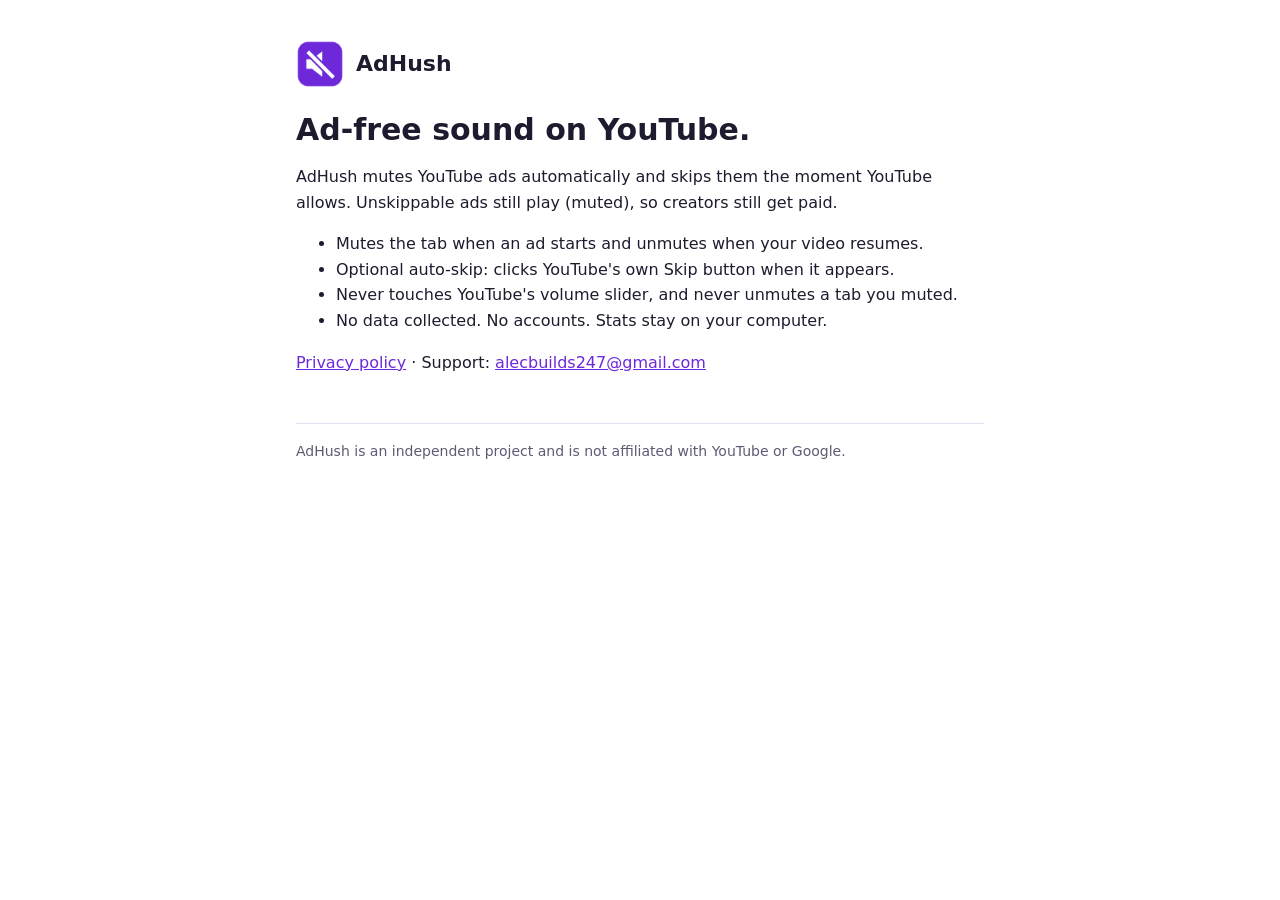
==== index.html @ 9d6e855f "Add files via upload" ====
<!doctype html>
<html lang="en">
<head>
  <meta charset="utf-8">
  <meta name="viewport" content="width=device-width, initial-scale=1">
  <title>AdHush</title>
  <meta name="description" content="AdHush mutes YouTube ads automatically and skips them the moment YouTube allows.">
  <link rel="stylesheet" href="style.css">
  <link rel="icon" href="icon.png">
</head>
<body>
<main>
  <header><img src="icon.png" alt=""><a href="./">AdHush</a></header>
  <h1>Ad-free sound on YouTube.</h1>
  <p>AdHush mutes YouTube ads automatically and skips them the moment YouTube allows.
  Unskippable ads still play (muted), so creators still get paid.</p>
  <ul>
    <li>Mutes the tab when an ad starts and unmutes when your video resumes.</li>
    <li>Optional auto-skip: clicks YouTube's own Skip button when it appears.</li>
    <li>Never touches YouTube's volume slider, and never unmutes a tab you muted.</li>
    <li>No data collected. No accounts. Stats stay on your computer.</li>
  </ul>
  <p><a href="privacy.html">Privacy policy</a> · Support: <a href="mailto:alecbuilds247@gmail.com">alecbuilds247@gmail.com</a></p>
  <footer>AdHush is an independent project and is not affiliated with YouTube or Google.</footer>
</main>
</body>
</html>
---- style.css ----
:root { --bg:#ffffff; --fg:#1f1b2e; --muted:#5f5a73; --accent:#6d28d9; --line:#e4def3; --card:#f6f3fc; }
@media (prefers-color-scheme: dark) {
  :root { --bg:#17151f; --fg:#f1eefb; --muted:#a9a3bd; --accent:#a78bfa; --line:#322d44; --card:#221f2e; }
}
* { box-sizing: border-box; }
body { margin:0; background:var(--bg); color:var(--fg); font:16px/1.6 system-ui,-apple-system,"Segoe UI",sans-serif; }
main { max-width: 720px; margin: 0 auto; padding: 40px 16px 64px; }
header { display:flex; align-items:center; gap:12px; margin-bottom:24px; }
header img { width:48px; height:48px; }
header a { color:inherit; text-decoration:none; font-weight:700; font-size:22px; }
h1 { font-size: 30px; line-height:1.2; margin: 0 0 8px; }
h2 { font-size: 20px; margin: 32px 0 8px; }
p, li { color: var(--fg); }
.muted { color: var(--muted); }
a { color: var(--accent); }
.card { background: var(--card); border:1px solid var(--line); border-radius:12px; padding:16px 20px; }
table { border-collapse: collapse; width: 100%; }
td, th { text-align:left; padding: 8px; border-bottom:1px solid var(--line); vertical-align: top; }
footer { margin-top:48px; padding-top:16px; border-top:1px solid var(--line); color:var(--muted); font-size:14px; }
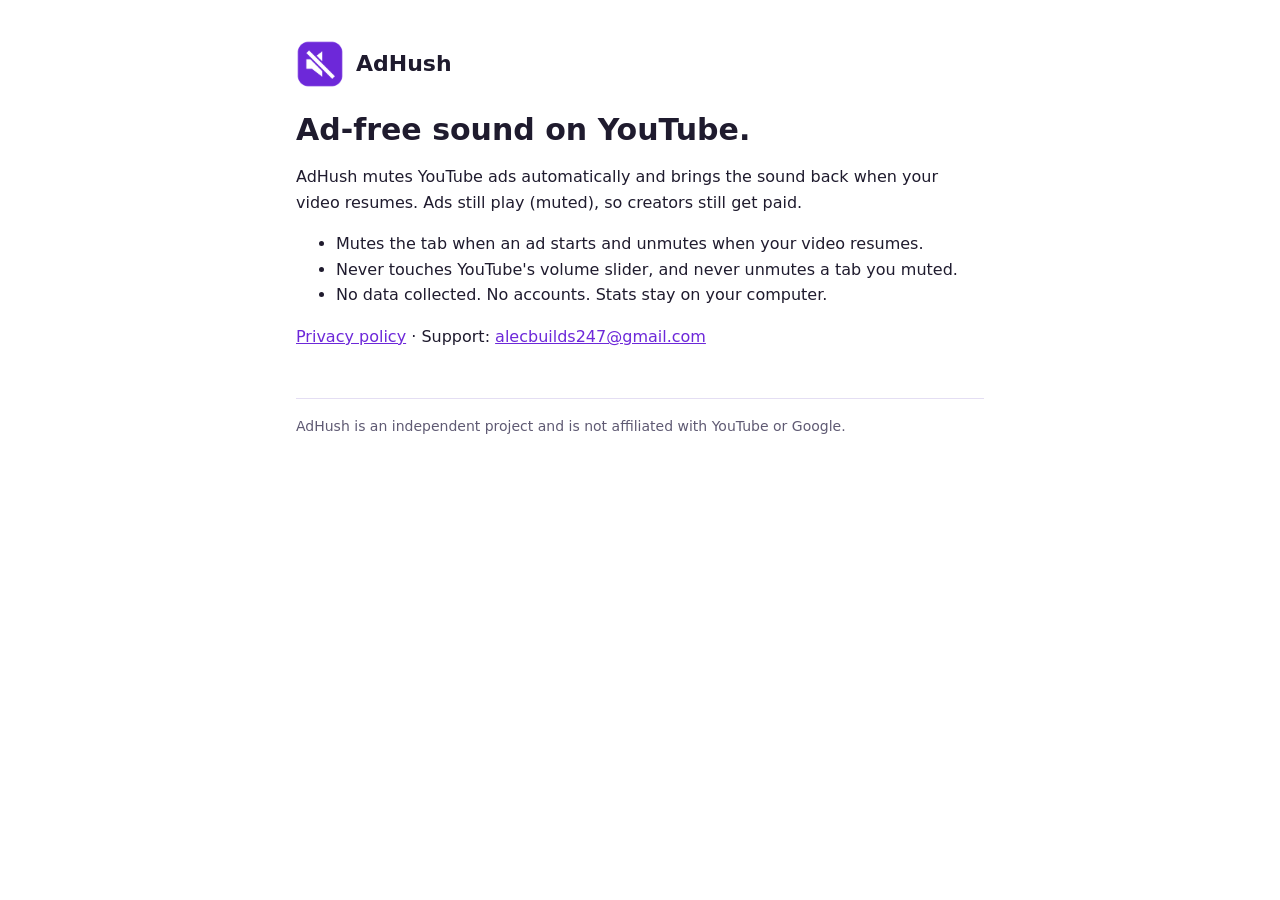
==== commit 4932a37b: "Add files via upload" ====
--- a/index.html
+++ b/index.html
@@ -4,7 +4,7 @@
   <meta charset="utf-8">
   <meta name="viewport" content="width=device-width, initial-scale=1">
   <title>AdHush</title>
-  <meta name="description" content="AdHush mutes YouTube ads automatically and skips them the moment YouTube allows.">
+  <meta name="description" content="AdHush mutes YouTube ads automatically and brings the sound back when your video resumes.">
   <link rel="stylesheet" href="style.css">
   <link rel="icon" href="icon.png">
 </head>
@@ -12,11 +12,10 @@
 <main>
   <header><img src="icon.png" alt=""><a href="./">AdHush</a></header>
   <h1>Ad-free sound on YouTube.</h1>
-  <p>AdHush mutes YouTube ads automatically and skips them the moment YouTube allows.
-  Unskippable ads still play (muted), so creators still get paid.</p>
+  <p>AdHush mutes YouTube ads automatically and brings the sound back when your video resumes.
+  Ads still play (muted), so creators still get paid.</p>
   <ul>
     <li>Mutes the tab when an ad starts and unmutes when your video resumes.</li>
-    <li>Optional auto-skip: clicks YouTube's own Skip button when it appears.</li>
     <li>Never touches YouTube's volume slider, and never unmutes a tab you muted.</li>
     <li>No data collected. No accounts. Stats stay on your computer.</li>
   </ul>
